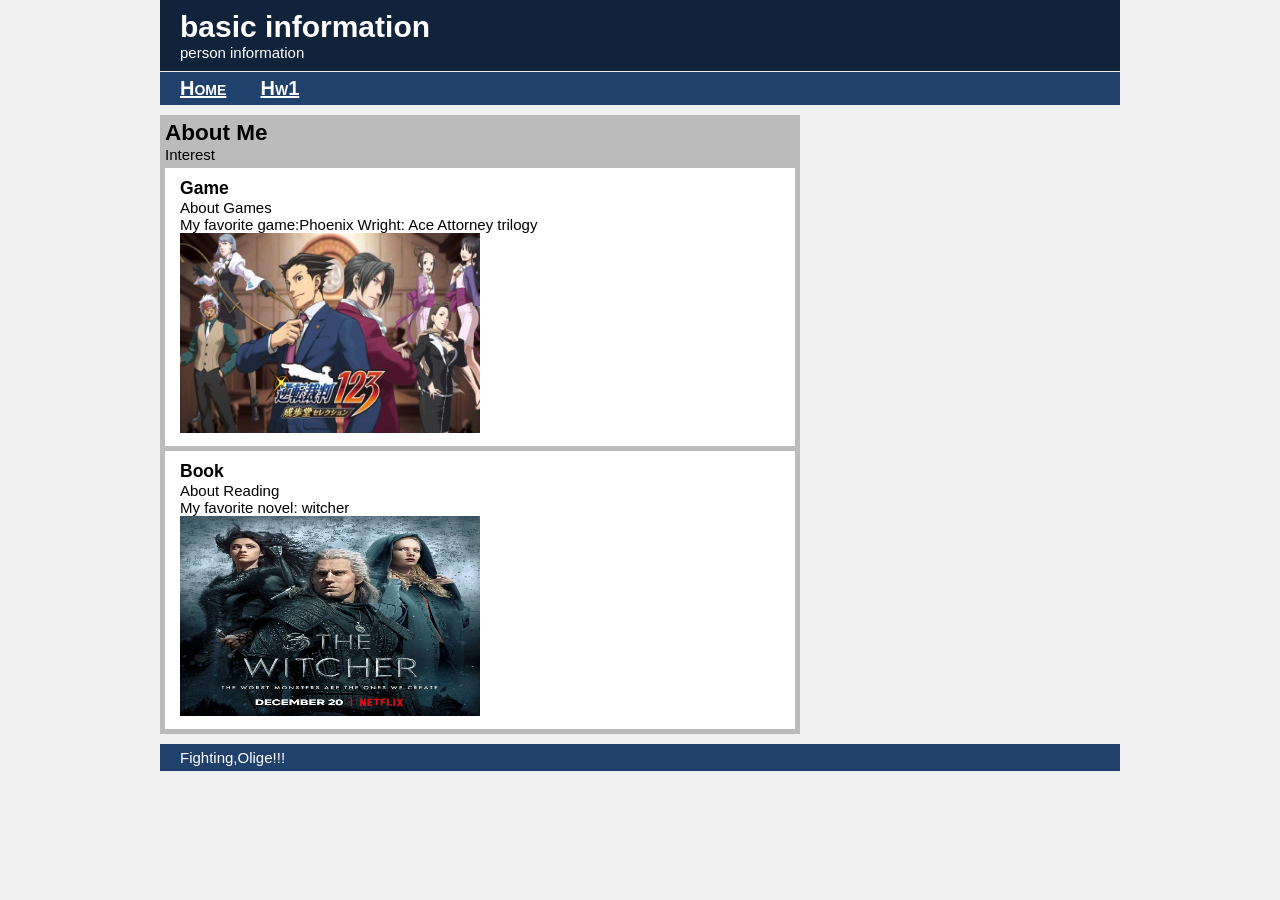
==== about.html @ eba8c419 "Add files via upload" ====
<!DOCTYPE html>
<html lang="en">
  <head>
    <meta charset="UTF-8">
    <title>語意網作業</title>
    <link rel="stylesheet" type="text/css" href="style.css">
    <!--[if lt IE 9]>
    <script>
      document.createElement("article");
      document.createElement("aside");
      document.createElement("footer");
      document.createElement("header");
      document.createElement("main");
      document.createElement("nav");
      document.createElement("section");
    </script>
    <![endif]-->
  </head>
  <body>
    <header class="banner">
      <h1>basic information</h1>
      <p>person information</p>
    </header>

    <nav>
      <ul>
        <li><a href="hometown.html">Home</a></li>
        <li><a href="hw1.html">Hw1</a></li>
      </ul>
    </nav>

    <main>
      

      <section>
        <h2>About Me</h2>
		<p> Interest</p>
        <article>
          <header>
            <h3>Game</h3>
            <p>About Games</p>
          </header>
          <p>My favorite game:Phoenix Wright: Ace Attorney trilogy</p>
          <p><img src="07efaedf8589dc1572829bdf1c9da651.jpg" alt="Phoenix Wright" width="300" height="200"></p>
        </article>

        <article>
          <header>
            <h3>Book</h3>
            <p>About Reading</p>
          </header>
          <p>My favorite novel: witcher</p>
          <p><img src="73401829_575899403157854_5571423784490515884_n.jpg" alt="Phoenix Wright" width="300" height="200"></p>
        </article>
      </section>
    </main>

    <footer>
      <p>Fighting,Olige!!!</p>
    </footer>

  </body>
</html>
---- style.css ----
@charset "UTF-8";

article, aside, footer, header, main, nav, section {
  display: block;
}

html, body, h1, h2, h3, ul, li, a, p, 
article, aside, footer, header, main, nav, section {
  padding: 0;
  margin: 0;
}

.banner {
  background-color: #11233b;
  color: white;
  padding: 10px 20px;
}

body {
  width: 960px;
  margin-left: auto;
  margin-right: auto;
  background-color: #f0f0f0;
  font-family: Helvetica, Arial, sans-serif;
  font-size: 15px;
}

nav {
  background-color: #20416c;
  padding: 5px;
  margin-top: 1px;
}

li a {
  color: white;
}

li {
  display: inline;
  margin-left: 15px;
  margin-right: 15px;
  font-size: 20px;
  font-variant: small-caps;
  font-weight: bold;
}

section {
  background-color: #bbbbbb;
  margin-top: 10px;
  padding: 5px;
}

article {
  background-color: white;
  margin-top: 5px;
  padding: 10px 15px;
}

main {
  width: 640px;
  float: left;
  margin-bottom: 10px;
}

aside {
  background-color: #bbbbbb;
  width: 270px;
  float: right;
  padding: 20px;
  margin-top: 10px;
}

footer {
  clear: both;
  background-color: #20416c;
  color: white;
  padding: 5px 20px;
}
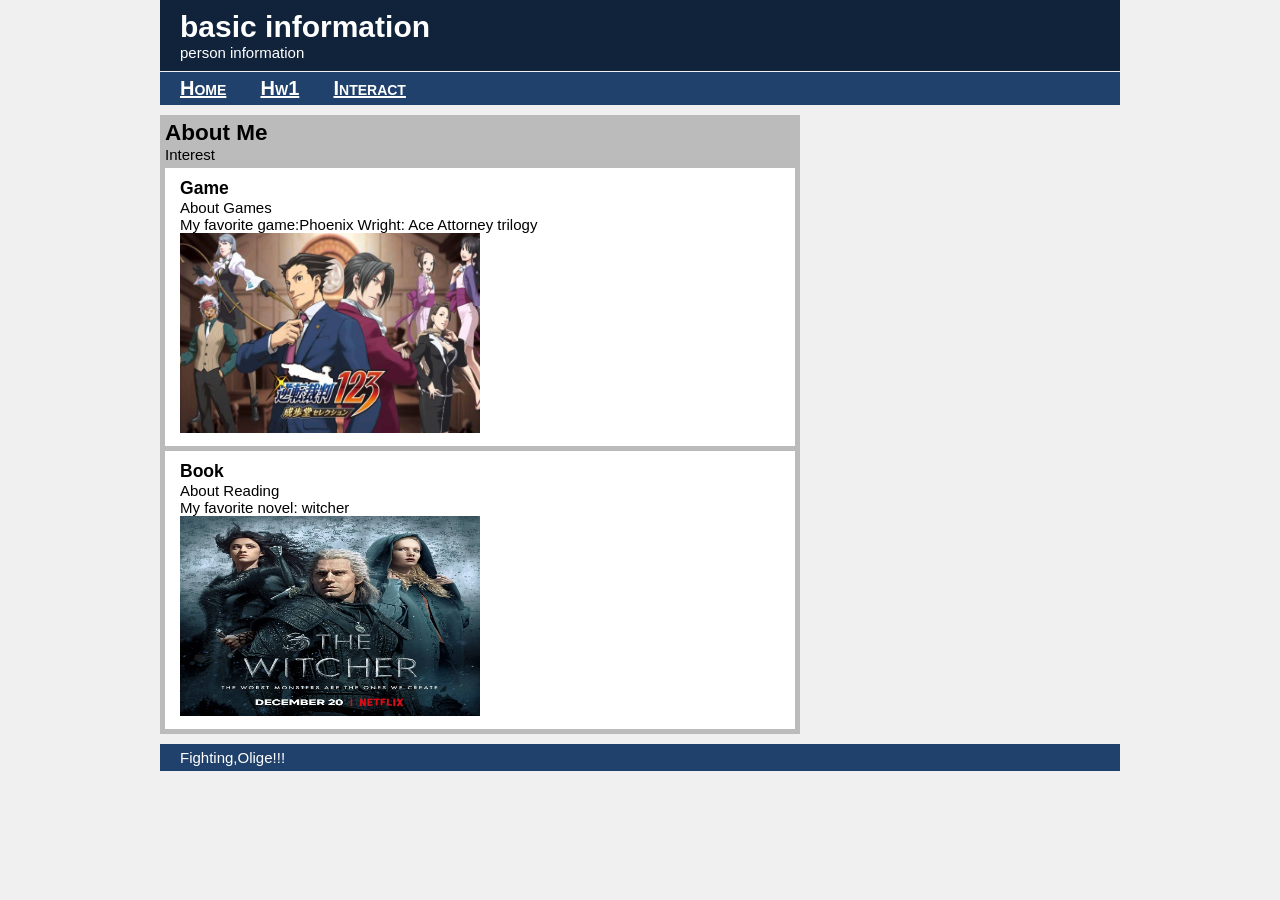
==== commit b191ebde: "Update about.html" ====
--- a/about.html
+++ b/about.html
@@ -26,6 +26,7 @@
       <ul>
         <li><a href="hometown.html">Home</a></li>
         <li><a href="hw1.html">Hw1</a></li>
+	<li><a href="interact.html">Interact</a></li>
       </ul>
     </nav>
 
@@ -60,4 +61,4 @@
     </footer>
 
   </body>
-</html>+</html>
